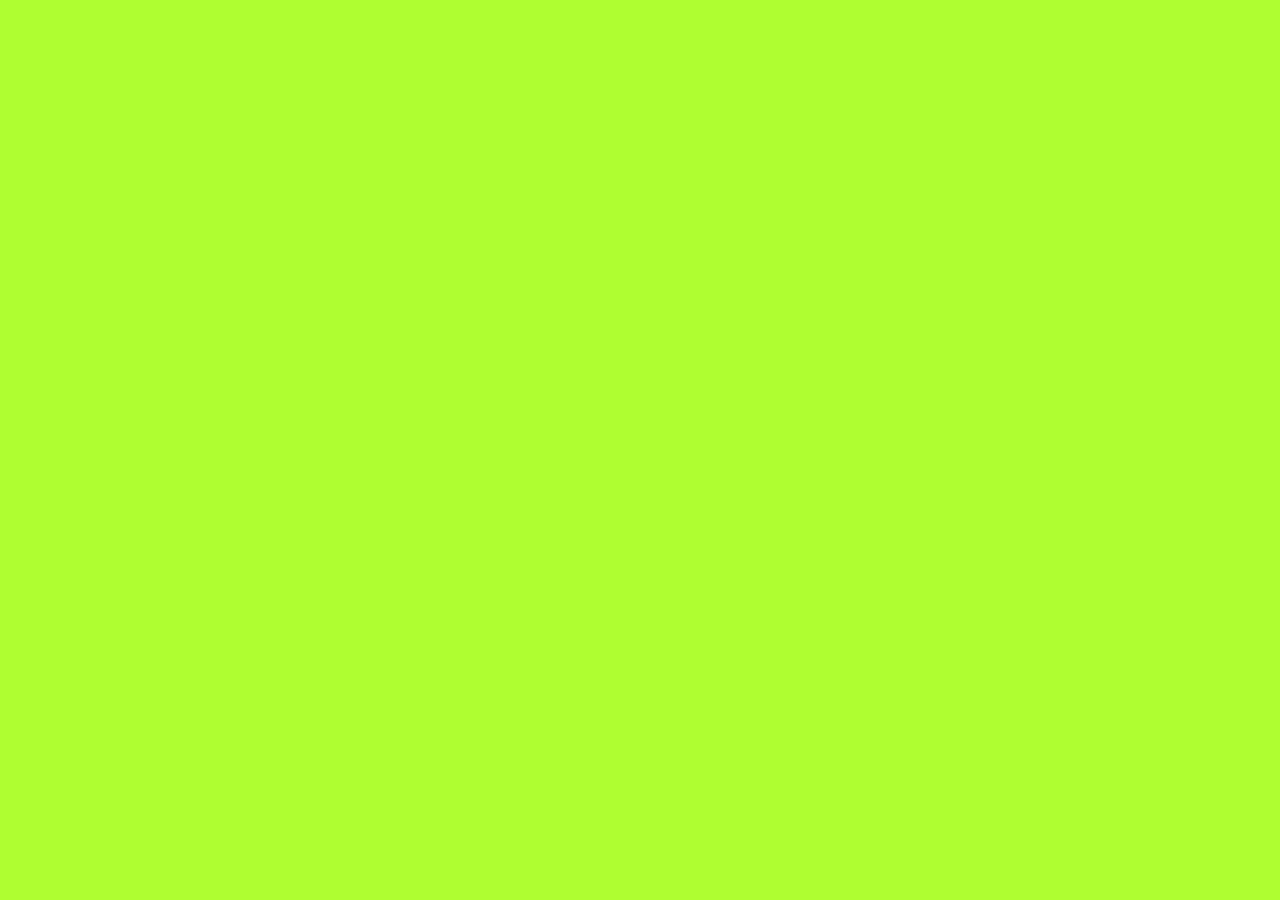
==== templates/assignments.html @ f8feddc7 "Added assignment and classes pages" ====
<!DOCTYPE html>
<html>
    <link rel = "stylesheet" type = "text/css" href = "../static/CSS/assignments.css">
    <head>
        <title>Assignments</title>
    <head>
    <body>

    </body>
</html>
---- static/CSS/assignments.css ----
body
{
    background-color: GreenYellow;
}

h1
{
    color: black;
    text-align: center;
}

h2
{
    color: black;
    text-align: center;
    font-size: 15px;
}

p
{
    font-family: verdana;
    font-size: 20px;
}
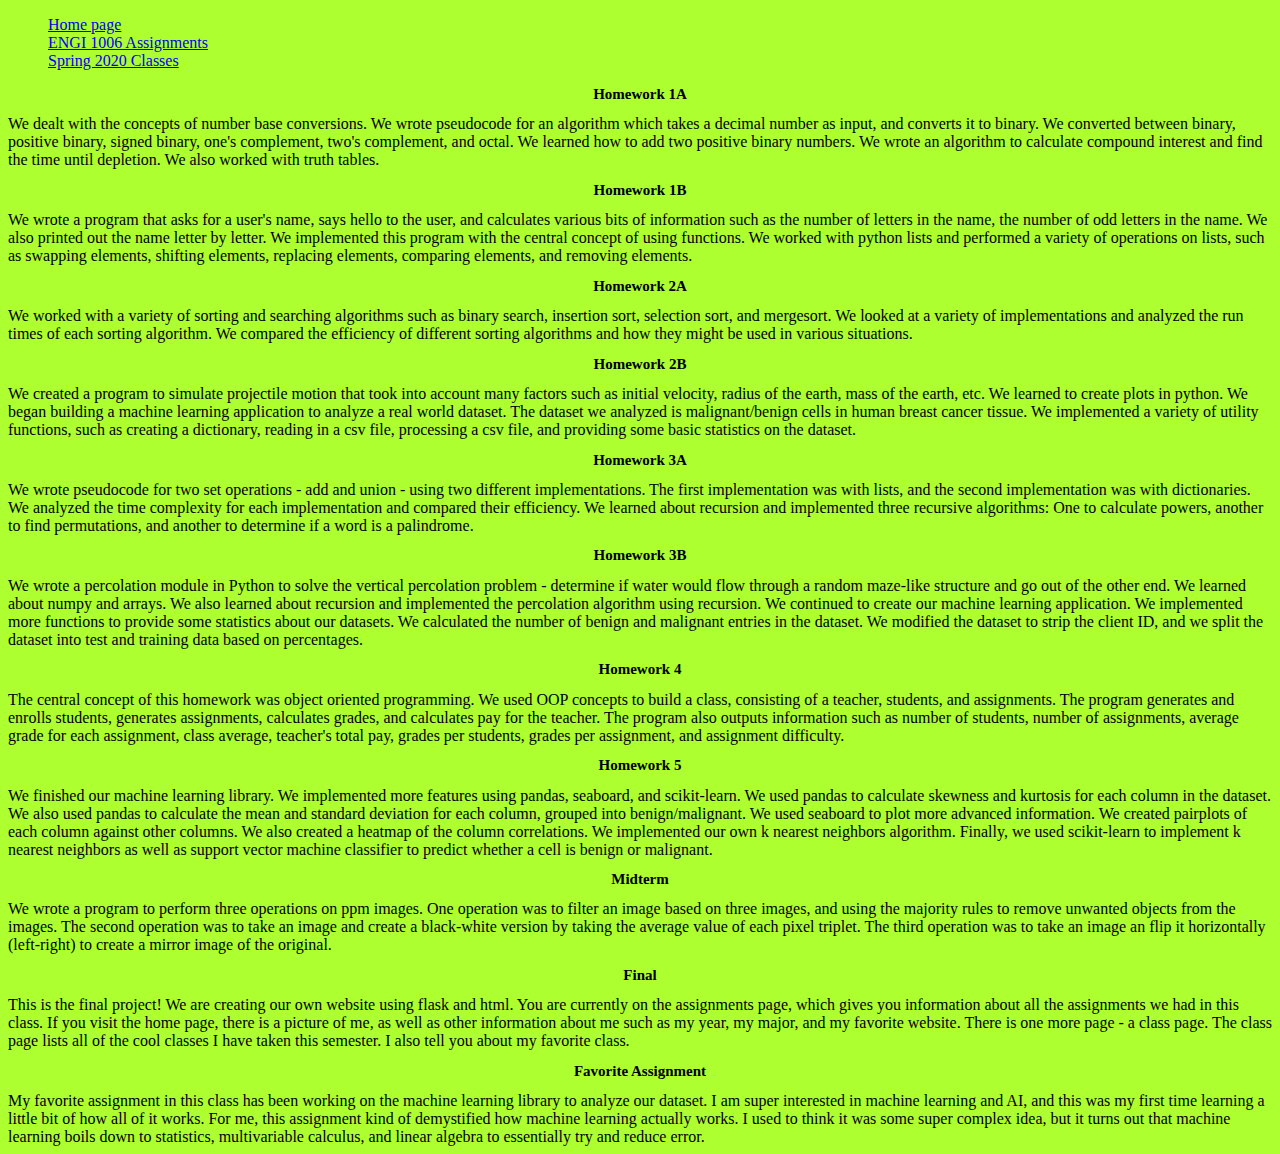
==== commit 1d6ff2e1: "Added content to assignments page" ====
--- a/templates/assignments.html
+++ b/templates/assignments.html
@@ -4,8 +4,145 @@
     <head>
         <title>Assignments</title>
     <head>
+    <div>
+        <nav>
+            <ul style= "list-style: none"; id= "menu">  
+                <li id= "menu"> <a href= "/"> Home page</li>
+                <li id= "menu"> <a href= "/assignments"> ENGI 1006 Assignments</a></li>
+                <li id= "menu"> <a href= "/classes"> Spring 2020 Classes</a></li>
+            </ul>
+        </nav>
+    </div>
     <body>
+    
+    <h2>Homework 1A</h2>
+        We dealt with the concepts of number base 
+        conversions. We wrote pseudocode for an algorithm which takes
+        a decimal number as input, and converts it to binary.
+        We converted between binary, positive binary, signed binary,
+        one's complement, two's complement, and octal.
+        We learned how to add two positive binary numbers.
+        We wrote an algorithm to calculate compound interest and find
+        the time until depletion.
+        We also worked with truth tables.    
+    
+    <h2>Homework 1B</h2>
+        We wrote a program that asks for a user's name, says
+        hello to the user, and calculates
+        various bits of information such as the number of letters in 
+        the name, the number of odd letters in the name. We also
+        printed out the name letter by letter.
+        We implemented this program with the central concept of using
+        functions.
+        
+        We worked with python lists and performed a variety of operations
+        on lists, such as swapping elements, shifting elements, replacing
+        elements, comparing elements, and removing elements.
+    
+    <h2>Homework 2A</h2>
+        We worked with a variety of sorting and searching algorithms 
+        such as binary search, insertion sort, selection sort, 
+        and mergesort. We looked at a variety of implementations 
+        and analyzed the run times of each sorting algorithm. 
+        We compared the efficiency of different sorting algorithms 
+        and how they might be used in various situations.
+        
+      
+    <h2>Homework 2B</h2>
+        We created a program to simulate projectile motion that took into
+        account many factors such as initial velocity, radius of the earth,
+        mass of the earth, etc. 
+        We learned to create plots in python.
+        We began building a machine learning application to analyze a 
+        real world dataset. The dataset we analyzed is malignant/benign
+        cells in human breast cancer tissue.
+        We implemented a variety of utility functions, such as creating a 
+        dictionary, reading in a csv file, processing a csv file, and 
+        providing some basic statistics on the dataset.
 
+
+    <h2>Homework 3A</h2>
+        We wrote pseudocode for two set operations - add and union - using
+        two different implementations. The first implementation was with lists,
+        and the second implementation was with dictionaries.
+        We analyzed the time complexity for each implementation and compared
+        their efficiency.
+        We learned about recursion and implemented three recursive algorithms:
+        One to calculate powers, another to find permutations, and another
+        to determine if a word is a palindrome.
+
+
+    <h2>Homework 3B</h2>
+        We wrote a percolation module in Python to solve the vertical
+        percolation problem - determine if water would flow through a 
+        random maze-like structure and go out of the other end.
+        We learned about numpy and arrays. We also learned about recursion
+        and implemented the percolation algorithm using recursion.
+
+        We continued to create our machine learning application.
+        We implemented more functions to provide some statistics about our
+        datasets.
+        We calculated the number of benign and malignant entries in the
+        dataset. We modified the dataset to strip the client ID, and we
+        split the dataset into test and training data based on percentages.
+
+    <h2>Homework 4</h2>
+        The central concept of this homework was object oriented programming.
+        We used OOP concepts to build a class, consisting of a teacher,
+        students, and assignments. The program generates and enrolls students,
+        generates assignments, calculates grades, and calculates pay for 
+        the teacher.
+        The program also outputs information such as number of students,
+        number of assignments, average grade for each assignment, 
+        class average, teacher's total pay, grades per students, grades
+        per assignment, and assignment difficulty.
+
+
+    <h2>Homework 5</h2>
+        We finished our machine learning library.
+        We implemented more features using pandas, seaboard, and scikit-learn.
+        We used pandas to calculate skewness and kurtosis for each column in
+        the dataset. We also used pandas to calculate the mean and standard
+        deviation for each column, grouped into benign/malignant.
+        We used seaboard to plot more advanced information.
+        We created pairplots of each column against other columns.
+        We also created a heatmap of the column correlations.
+        We implemented our own k nearest neighbors algorithm.
+        Finally, we used scikit-learn to implement k nearest neighbors
+        as well as support vector machine classifier to predict whether
+        a cell is benign or malignant.
+
+    <h2>Midterm</h2>
+        We wrote a program to perform three operations on ppm images. 
+        One operation was to filter an image based on three images, and
+        using the majority rules to remove unwanted objects from the images.
+        The second operation was to take an image and create a black-white
+        version by taking the average value of each pixel triplet.
+        The third operation was to take an image an flip it horizontally
+        (left-right) to create a mirror image of the original.
+
+
+    <h2>Final</h2>
+        This is the final project! We are creating our own website
+        using flask and html.
+        You are currently on the assignments page, which gives you information
+        about all the assignments we had in this class.
+        If you visit the home page, there is a picture of me, as well as other
+        information about me such as my year, my major, and my favorite website.
+        There is one more page - a class page. The class page lists all of the
+        cool classes I have taken this semester. I also tell you about my favorite
+        class.
+        
+    <h2> Favorite Assignment </h2>
+        My favorite assignment in this class has been working on the machine
+        learning library to analyze our dataset. I am super interested in 
+        machine learning and AI, and this was my first time learning a little
+        bit of how all of it works. For me, this assignment kind of
+        demystified how machine learning actually works. I used to think it
+        was some super complex idea, but it turns out that machine learning
+        boils down to statistics, multivariable calculus, and linear algebra
+        to essentially try and reduce error.       
+    
     </body>
 </html>
 
